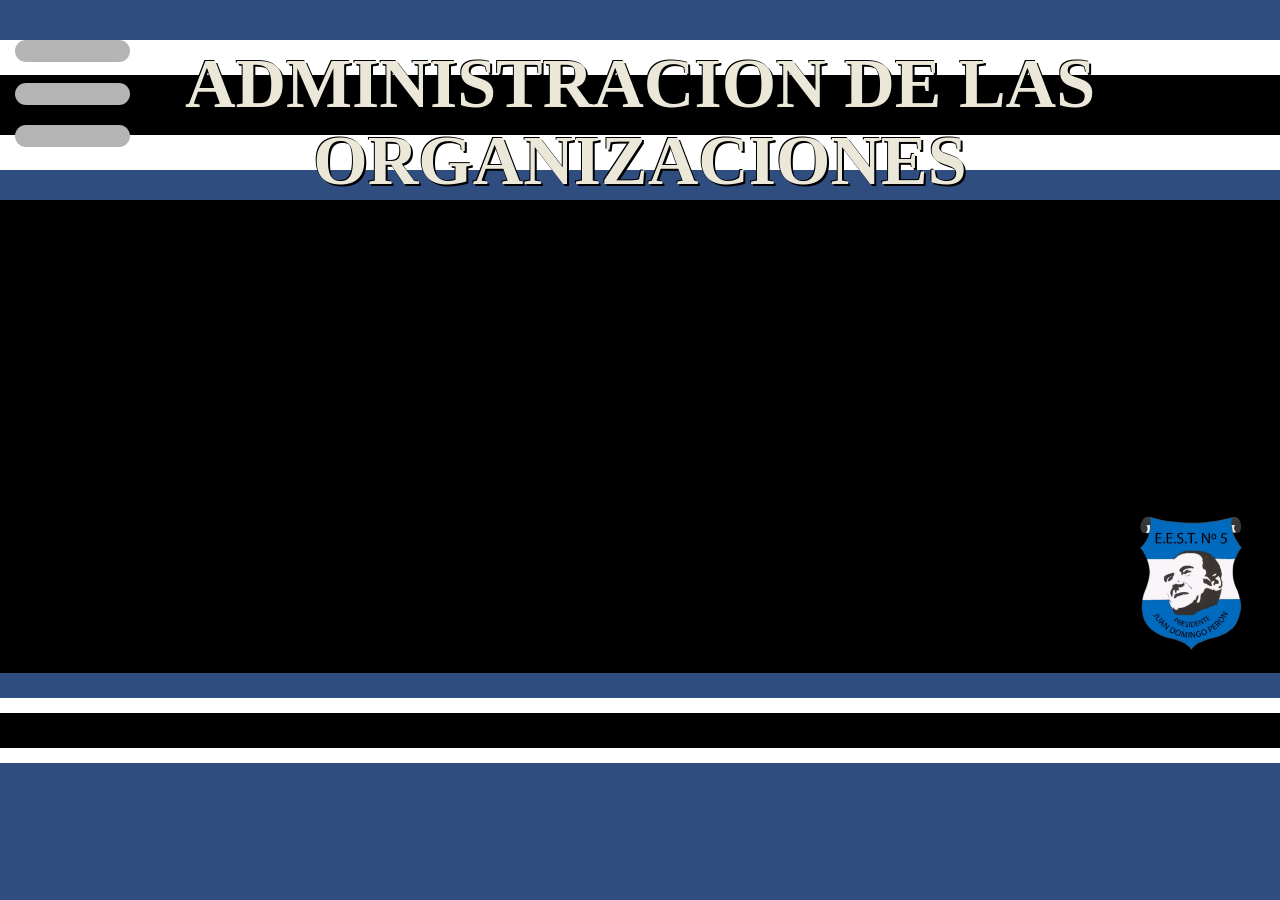
==== index.html @ 8ceac147 "Add files via upload" ====
<!DOCTYPE html>
<html lang="es">
<head>
    <meta charset="UTF-8">
    <meta name="viewport" content="width=device-width, initial-scale=1.0">
    <title>Administración de las Organizaciones</title>

    <link rel="stylesheet" href="principaladm.css">
</head>
<body>

<header>

    <div class="menu-btn" onclick="abrirMenu()">
        <div></div>
        <div></div>
        <div></div>
    </div>

    <div class="titulo-fondo">
        <div class="franja blanca"></div>
        <div class="franja negra"></div>
        <div class="franja blanca"></div>
         <h1 class="titulo">
            ADMINISTRACION DE LAS<br>
          ORGANIZACIONES
         </h1>
    </div>

</header>

<nav class="menu" id="menu">
    <a href="materias.html">MATERIAS</a>
    <a href="horarios.html">HORARIOS</a>
    <a href="pasantias.html">PASANTIAS</a>
    <a href="profes.html">PROFES</a>
</nav>

<div class="menu-overlay" id="menuOverlay" onclick="abrirMenu()"></div>

<div class="contenido">

    <div id="quees" class="seccion activa">
        <h1></h1>
        <p>
           
        </p>
    </div>

    <div id="horarios" class="seccion">
        <h1>Horarios</h1>
        <p>Colocá aquí los horarios.</p>
    </div>

    <div id="pasantias" class="seccion">
        <h1>Pasantías</h1>
        <p>Información sobre prácticas profesionalizantes.</p>
    </div>

    <div id="profes" class="seccion">
        <h1>Profesores</h1>
        <p>Listado de docentes.</p>
    </div>

    <img src="escudo.png" class="escudo" alt="Escudo">

</div>

<div class="linea-azul"></div>
<div class="linea-blanca"></div>
<div class="linea-negra"></div>
<div class="linea-blanca"></div>
<div class="linea-azul"></div>

<script src="script.js"></script>
</body>
</html>
---- principaladm.css ----
*{
    margin:0;
    padding:0;
    box-sizing:border-box;
    font-family:"Alfa Slab One", serif;
}

body{
    background:#304d80;
    cursor:url("cursor_calculadora.png"), auto;
    overflow-x:hidden;
}

header{
    background:#304d80;
    min-height:200px;
    position:relative;
}

.titulo-fondo{
    position:relative;
    width:100%;
    min-height:170px;
    top:40px;
}

.franja.blanca{
    height:35px;
    background:white;
}

.franja.negra{
    height:60px;
    background:black;
}

.titulo{
    position:absolute;
    width:100%;
    top:5px;
    text-align:center;
    padding:0 60px; /* deja lugar al botón de menú */

    color:#ece8d9;
    font-size:clamp(24px, 6vw, 70px);
    line-height:1.1;

    text-shadow:
        2px 2px 0 black,
        -1px -1px 0 black;
}

.menu-btn{
    position: fixed;
    top: 20px;
    left: 15px;
    z-index: 1000;
    cursor:pointer;
}

.menu-btn div{
    width:clamp(45px, 9vw, 130px);
    height:clamp(7px, 2vw, 22px);
    margin:clamp(6px, 1.6vw, 23px) 0;
    border-radius:20px;
    background:#b4b4b4;
}

.menu{
    position: fixed;
    top: 0;
    left: -85vw;
    width: min(300px, 85vw);
    height: 100vh;
    overflow-y:auto;

    background: #b4b4b4;
    transition: left 0.4s ease;
    z-index: 999;
    padding-top: 90px;
}

.menu.activo{
    left:0;
}

.menu a{
    display:block;
    width:85%;
    margin:20px auto;
    text-align:center;
    text-decoration:none;
    color:black;
    background:white;
    border:5px solid #304d80;
    border-radius:40px;
    padding:12px 8px;
    font-size:clamp(16px, 3.5vw, 28px);
    font-weight:bold;
    letter-spacing:3px;
}

.menu a:hover{
    background:#304d80;
    color:white;
    transform:scale(1.05);
    transition:0.3s;
}

.contenido{
    background:black;
    min-height:473px;
    position:relative;
    padding-bottom:100px; /* deja lugar al escudo en celular */
}

.escudo{
    position:absolute;
    right:20px;
    bottom:20px;
    width:clamp(80px, 15vw, 140px);
}

.linea-azul{
    height:25px;
    background:#304d80;
}

.linea-blanca{
    height:15px;
    background:white;
}

.linea-negra{
    height:35px;
    background:black;
}

.seccion{
    color:white;
    padding:40px;
    display:none;
}

.seccion.activa{
    display:block;
}

/* CELULAR */
@media(max-width:768px){
    .seccion{
        padding:24px 20px;
    }

    .seccion h1{
        font-size:clamp(20px, 6vw, 32px);
    }

    .seccion p{
        font-size:clamp(14px, 4vw, 18px);
    }
}

/* Overlay para cerrar el menú tocando afuera, opcional si se agrega en el JS */
.menu-overlay{
    display:none;
    position:fixed;
    inset:0;
    background:rgba(0,0,0,0.4);
    z-index:998;
}

.menu-overlay.activo{
    display:block;
}
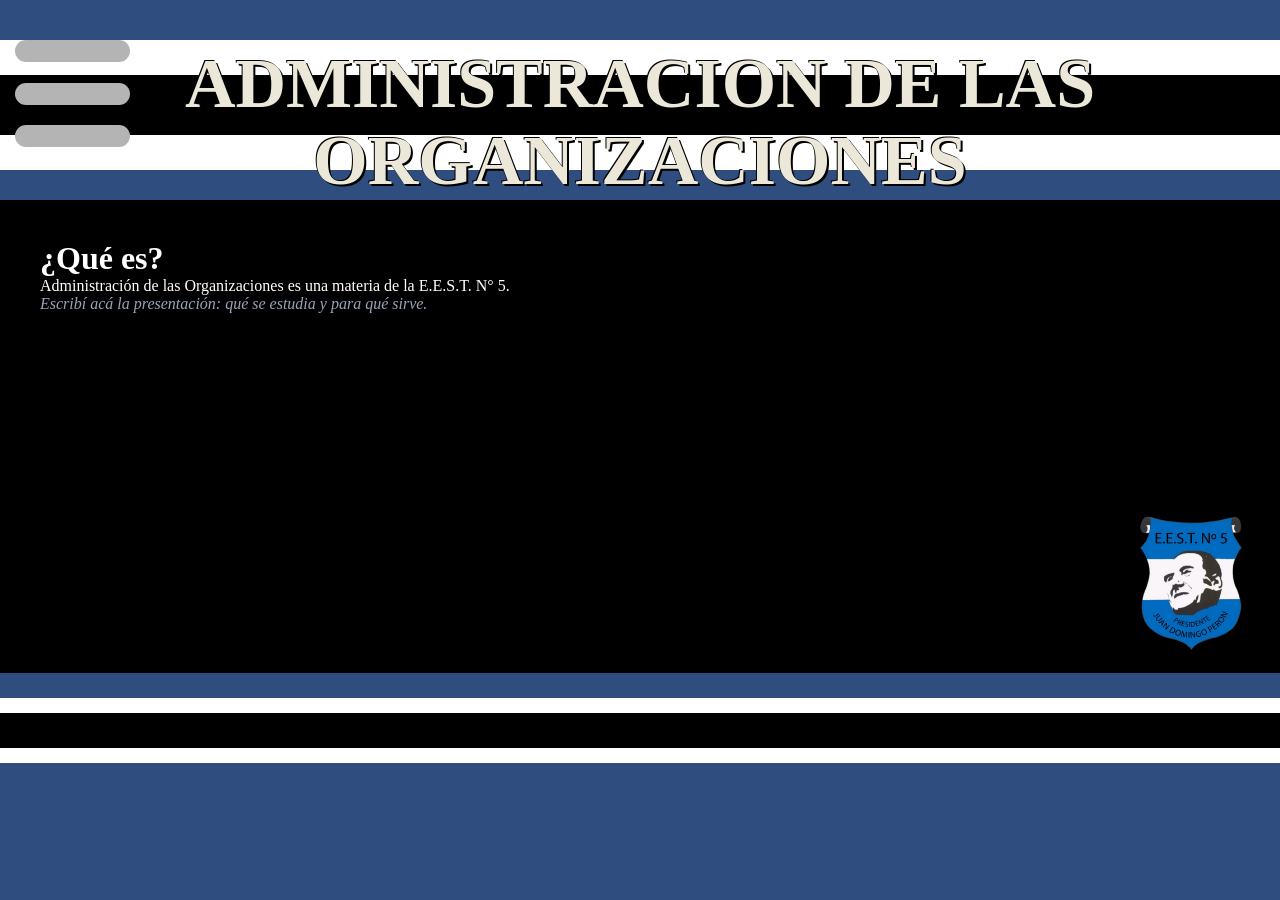
==== commit 0bba1872: "Agrega el contenido de las paginas del diseno de Canva - horarios, pasantias, profes y materias: blo" ====
--- a/index.html
+++ b/index.html
@@ -41,10 +41,9 @@
 <div class="contenido">
 
     <div id="quees" class="seccion activa">
-        <h1></h1>
-        <p>
-           
-        </p>
+        <h1>¿Qué es?</h1>
+        <p>Administración de las Organizaciones es una materia de la E.E.S.T. N° 5.</p>
+        <p style="color:#9aa4b5;font-style:italic">Escribí acá la presentación: qué se estudia y para qué sirve.</p>
     </div>
 
     <div id="horarios" class="seccion">
--- a/principaladm.css
+++ b/principaladm.css
@@ -67,17 +67,16 @@
 }
 
 .menu{
-    position: fixed;
-    top: 0;
-    left: -85vw;
-    width: min(300px, 85vw);
-    height: 100vh;
-    overflow-y:auto;
-
-    background: #b4b4b4;
-    transition: left 0.4s ease;
-    z-index: 999;
-    padding-top: 90px;
+  position: fixed;
+  top: 0;
+  left: -85vw;
+  width: min(300px, 85vw);
+  height: 100vh;
+  overflow-y: auto;
+  background: #b4b4b4;
+  transition: left 0.4s ease;
+  z-index: 999;
+  padding-top: clamp(83px, 16vw, 200px); /* antes: 90px */
 }
 
 .menu.activo{
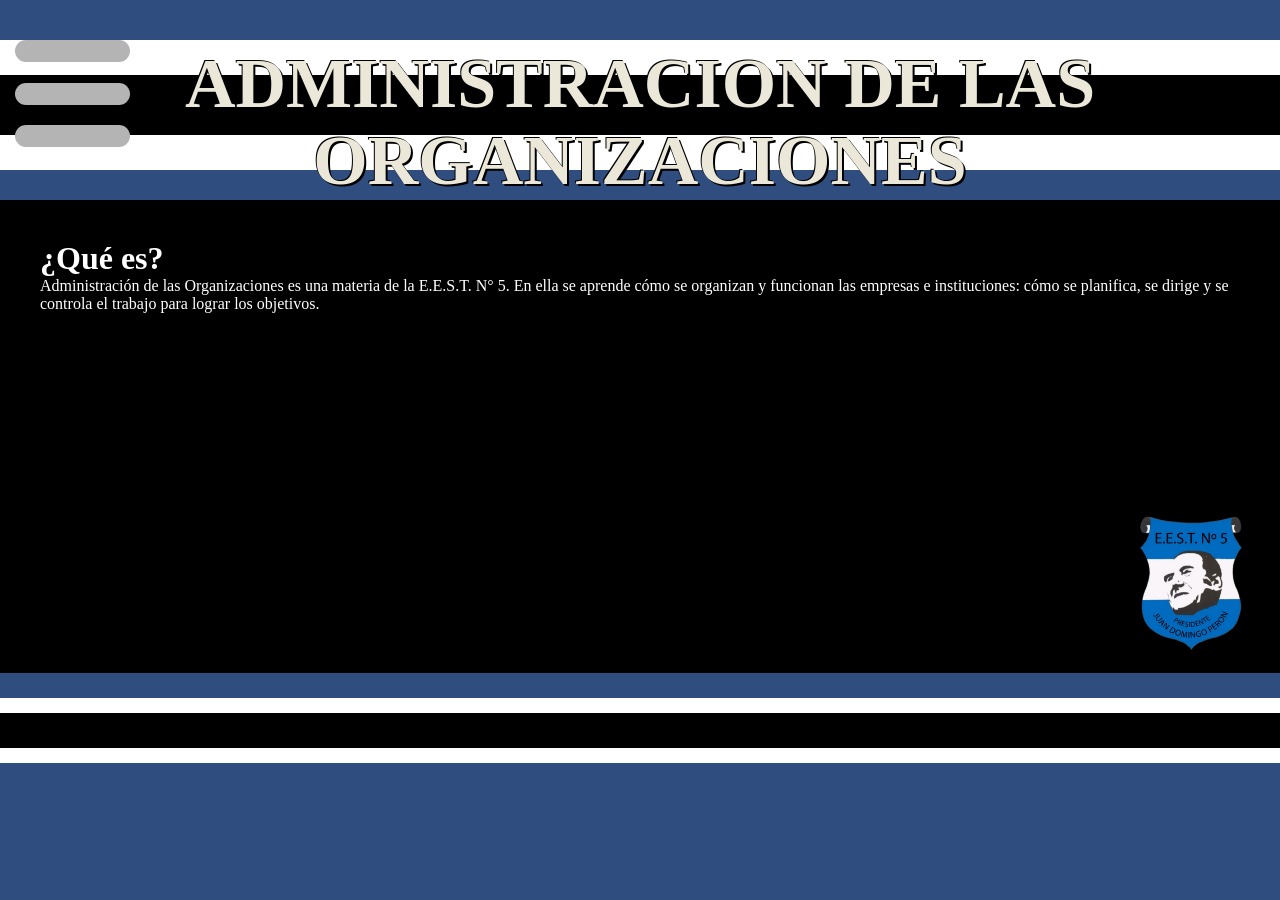
==== commit bf7779a5: "Agrega textos a las paginas Texto de presentacion en "Que es?" y un texto breve al lado del celular " ====
--- a/index.html
+++ b/index.html
@@ -42,8 +42,7 @@
 
     <div id="quees" class="seccion activa">
         <h1>¿Qué es?</h1>
-        <p>Administración de las Organizaciones es una materia de la E.E.S.T. N° 5.</p>
-        <p style="color:#9aa4b5;font-style:italic">Escribí acá la presentación: qué se estudia y para qué sirve.</p>
+        <p>Administración de las Organizaciones es una materia de la E.E.S.T. N° 5. En ella se aprende cómo se organizan y funcionan las empresas e instituciones: cómo se planifica, se dirige y se controla el trabajo para lograr los objetivos.</p>
     </div>
 
     <div id="horarios" class="seccion">
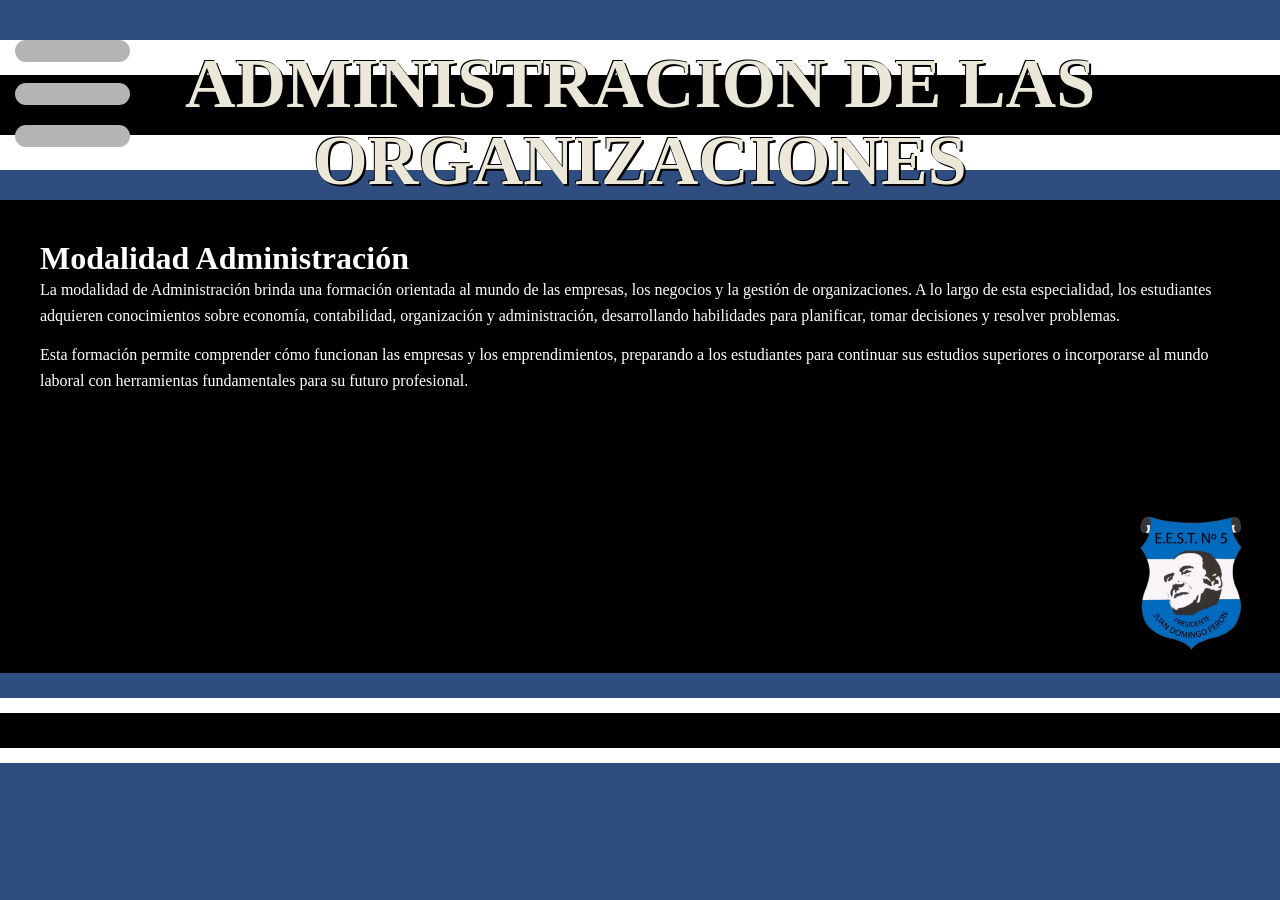
==== commit 349e8031: "Texto de Modalidad Administracion al inicio de la pagina Reemplaza el texto de ejemplo de "Que es?" " ====
--- a/index.html
+++ b/index.html
@@ -41,8 +41,9 @@
 <div class="contenido">
 
     <div id="quees" class="seccion activa">
-        <h1>¿Qué es?</h1>
-        <p>Administración de las Organizaciones es una materia de la E.E.S.T. N° 5. En ella se aprende cómo se organizan y funcionan las empresas e instituciones: cómo se planifica, se dirige y se controla el trabajo para lograr los objetivos.</p>
+        <h1>Modalidad Administración</h1>
+        <p>La modalidad de Administración brinda una formación orientada al mundo de las empresas, los negocios y la gestión de organizaciones. A lo largo de esta especialidad, los estudiantes adquieren conocimientos sobre economía, contabilidad, organización y administración, desarrollando habilidades para planificar, tomar decisiones y resolver problemas.</p>
+        <p>Esta formación permite comprender cómo funcionan las empresas y los emprendimientos, preparando a los estudiantes para continuar sus estudios superiores o incorporarse al mundo laboral con herramientas fundamentales para su futuro profesional.</p>
     </div>
 
     <div id="horarios" class="seccion">
--- a/principaladm.css
+++ b/principaladm.css
@@ -145,6 +145,14 @@
     display:block;
 }
 
+.seccion p{
+    line-height:1.6;
+}
+
+.seccion p + p{
+    margin-top:14px;
+}
+
 /* CELULAR */
 @media(max-width:768px){
     .seccion{
